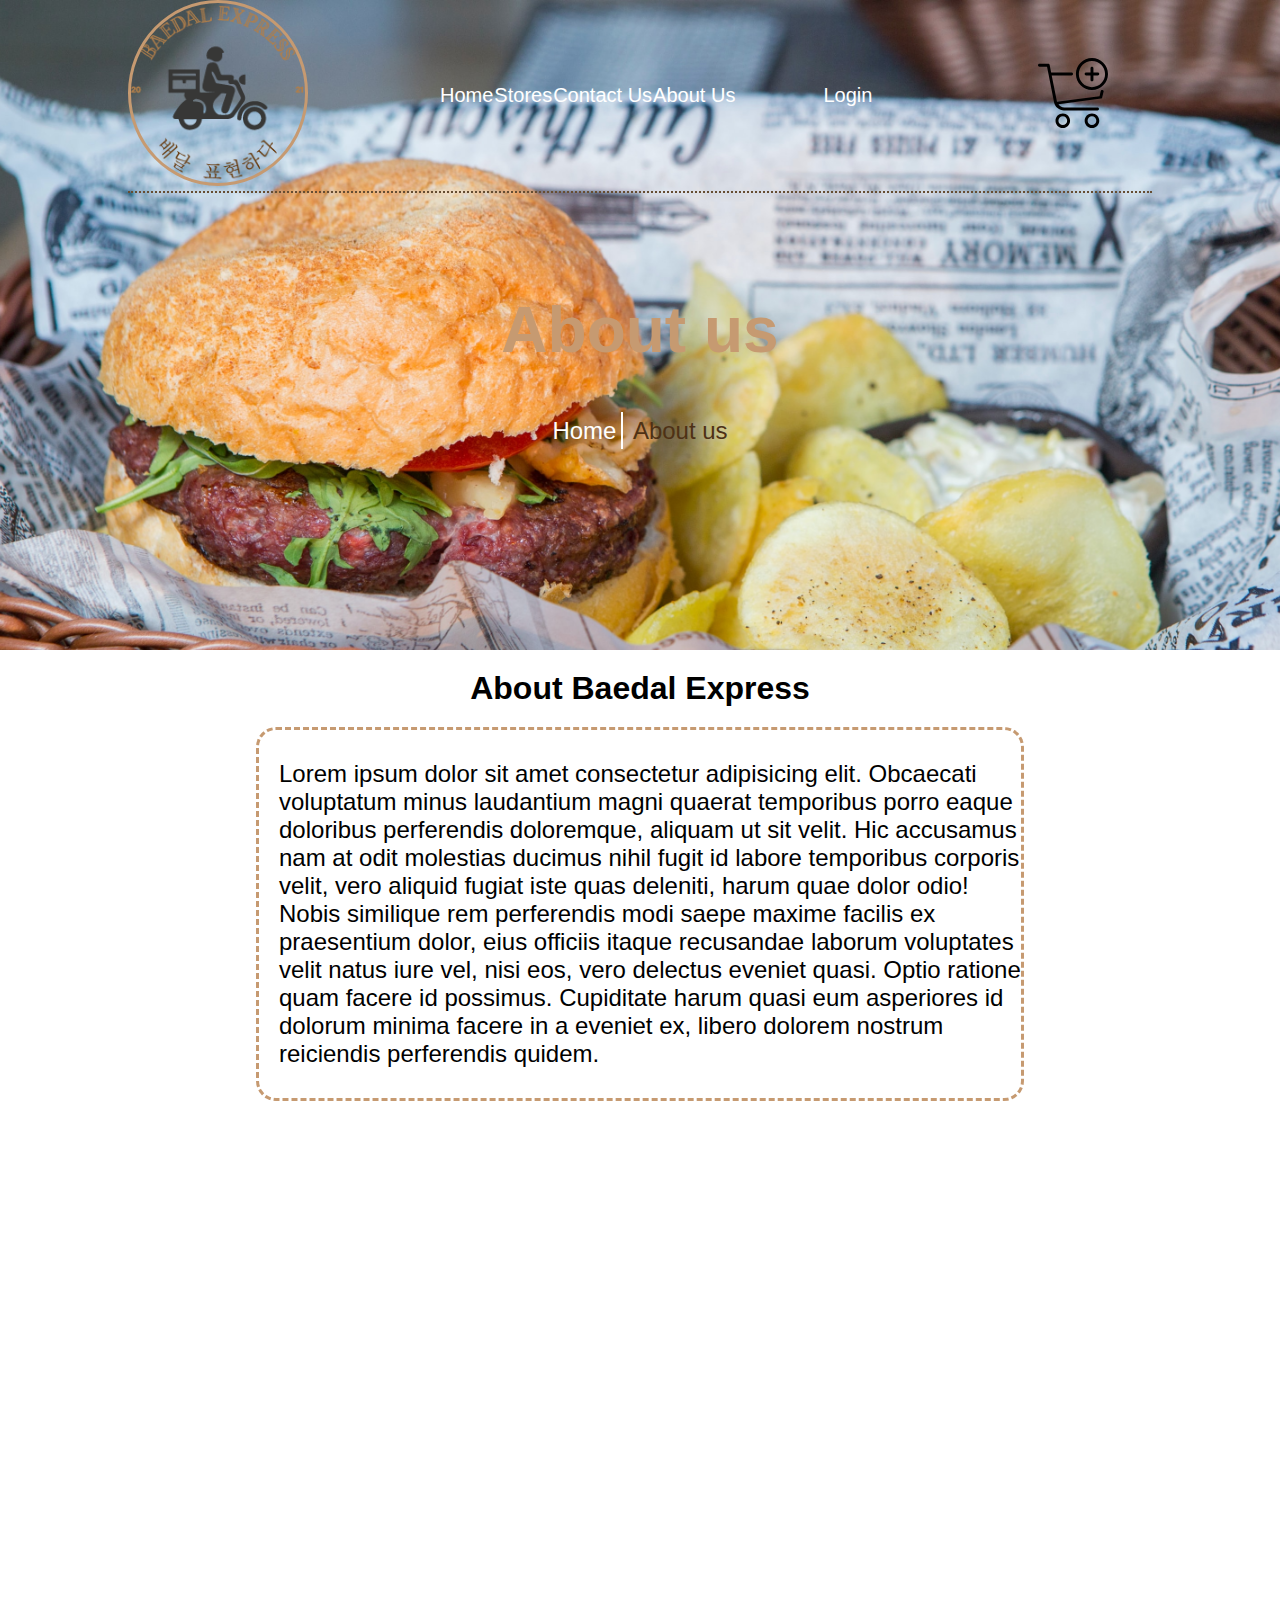
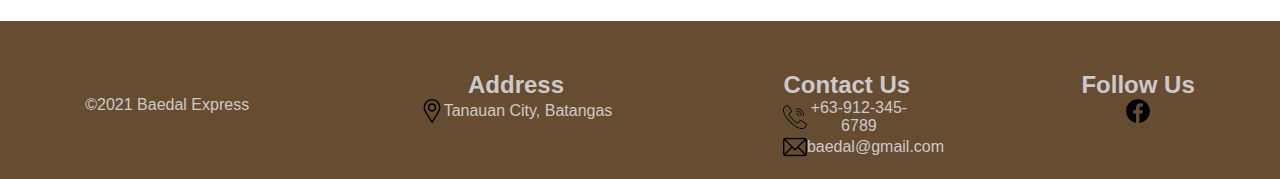
==== aboutus.html @ 3d11559d "initial commit" ====
<!DOCTYPE html>
<html lang="en">
<head>
    <meta charset="UTF-8">
    <meta http-equiv="X-UA-Compatible" content="IE=edge">
    <meta name="viewport" content="width=device-width, initial-scale=1.0">
    <title>Baedalexpress</title>
    <link rel="stylesheet" href="style.css">
</head>
<body>
    
    <div class="store-container">
        <div class="background-food">
        <header class="wrapper nav-bars">
            <div class="logo ">
              <a href=""> <img src="./images/Project-logo.png" alt="baedal-logo"></a>
             </div>
             
            
             <nav id="navbar">
                 <a href="" class="toggle-button" onclick="myFunction()">
     
                     <span class="bar"></span>
                     <span class="bar"></span>
                     <span class="bar"></span>
                 </a>
                <div class="menu navbar-links">
                  
                 <a href="index.html">Home</a> 
                 <a href="fastfood.html">Stores</a>
                 <a href="contactus.html">Contact Us</a>
                 <a href="aboutus.html">About Us</a>
                 
             </div>
                <div  class="sidenav  navbar-links">
                    <a href="#">Login</a>
                 </div> 
                
                 <div class="addtocart  navbar-links">
                     <a href="#"> <img src="./images/shopping-cart.svg" alt=""> </a>
                 </div>
                 
                 </nav>
                
                 </header> 

                
                 <div class="wrapper welcome-content">
                    <h1>About us</h1>
                    <a href="index.html" class="link current-tab">Home</a> 
                    <a  class="link active">About us</a> 
                  </div>
                </div>
                <div class="wrapper about-us">
              <h1> About Baedal Express </h1> 
                <p>Lorem ipsum dolor sit amet consectetur adipisicing elit. Obcaecati voluptatum minus laudantium magni quaerat temporibus porro eaque doloribus perferendis doloremque, aliquam ut sit velit. Hic accusamus nam at odit molestias ducimus nihil fugit id labore temporibus corporis velit, vero aliquid fugiat iste quas deleniti, harum quae dolor odio! Nobis similique rem perferendis modi saepe maxime facilis ex praesentium dolor, eius officiis itaque recusandae laborum voluptates velit natus iure vel, nisi eos, vero delectus eveniet quasi. Optio ratione quam facere id possimus. Cupiditate harum quasi eum asperiores id dolorum minima facere in a eveniet ex, libero dolorem nostrum reiciendis perferendis quidem.</p>
            </div>
               
            <div class="second-img">
                
            </div>
                
            <footer>  
                <div class="wrapper footer-content">
        
                    <div class="credits">&copy;2021 Baedal Express</div>
        
                   <div class="address"> 
                       <h2>Address</h2>
                       <div class="placeholder">
                      <img src="./images/placeholder.png" alt=""> <p>Tanauan City, Batangas</p>
                    </div>
                   </div> 
        
                  <div class="contact">
                    <h2>Contact Us</h2>
                    <div class="contact-number">
                         <img src="./images/call.png" alt=""> <p> +63-912-345-6789</p>
                    </div>
                    <div class="email">
                        <img src="./images/email.png" alt=""> <p>   baedal@gmail.com</p>
                </div>
                </div>  
        
                   <div class="follow">
                       <h2>Follow Us</h2>
                       <img src="./images/facebook-circular-logo.png" alt="">
        
                       
                    </div> 
                   
                </div>
        
               
           </footer>
    </div>
   
</body>
</html>
---- style.css ----
* {
  margin: 0;
  padding: 0;
  box-sizing: border-box;
}
.addtocart img {
  width: 70px;
}

.logo img {
  width: 180px;
  border: 3px solid #c69a71;
  border-radius: 50%;
}
body {
  font-family: "Open Sans", "Helvetica Neue", sans-serif;
}
.container {
  background-image: url(./images/paperbag-background.jpg);
  min-height: 700px;
  background-repeat: no-repeat;
  background-size: cover;
  background-attachment: fixed;
  background-position: center;
}

/* --------------------HEADER AND NAV */

header {
  /* vertical-align: middle; */
  border-bottom: 2px dotted #664d32;
  display: flex;
  width: 80%;
  /* margin: 0 auto; */
}
header a {
  font-size: 20px;
}
.wrapper {
  margin: 0 auto;
  max-width: 1980px; /* requierd width */
  /* background: red; */
}
nav {
  /* border: 5px solid orange; */
  display: flex;
  justify-content: space-around;
  align-items: center;
  width: 100%;
}
.menu {
  /* border: 5px solid orangered; */
  min-width: 35%;
  display: flex;
  justify-content: space-between;
}

.menu a:hover {
  color: #c69a71;
}
.sidenav {
  /* border: 5px solid orangered; */
  min-width: 15%;
  display: flex;
  justify-content: space-between;
}
.sidenav a:hover {
  color: #c69a71;
}
/* .addtocart img {
  border: 5px solid orangered;
} */

a {
  text-decoration: none;
  color: white;
}

.welcome-content h1 span {
  color: white;
}
.welcome-content h3 span {
  color: #664d32;
}
.welcome-content {
  /* border: 5px solid orangered; */
  width: 80%;
  height: 600px;
  text-align: center;
  padding-top: 100px;
}
.welcome-content h1 {
  /* border: 5px solid orangered; */
  font-size: 4em;
  padding-bottom: 50px;
  color: #c69a71;
}
.welcome-content h3 {
  /* border: 5px solid orangered; */
  font-size: 1.7em;
  padding-top: 30px;
  padding-bottom: 10%;
  color: white;
}
.welcome-content a {
  /* border: 5px solid orangered; */
  background-color: #e7e7e7;
  color: black;
  padding: 5px;
  border-radius: 10px;
  font-size: 1.5rem;
}
.welcome-content a:hover {
  background-color: #9b7044;
  color: white;
}

/* ------------------------MID-CONTENT OUR GOODS */

.mid-content {
  /* border: 5px solid orangered; */
  width: 80%;
  text-align: center;
  height: 100%;
}
.mid-content h1 {
  margin-top: 20px;
}
.product {
  display: grid;
  grid-template-columns: repeat(3, 2fr);
  justify-items: center;
  align-items: center;
  grid-gap: 20px 20px;
}
.product a {
  text-decoration: none;
  color: black;
}
.product img {
  border-bottom: 5px solid rgb(255, 255, 255);
  width: 90%;
}
.product img:hover {
  /* border: 5px solid hotpink; */
  border-bottom: 5px solid #c69a71;
}
.pizza,
.fries,
.chicken-wings,
.coffee {
  align-self: end;
}

/* .sticky {
  position: fixed;
  border: 5px solid green;
  width: 81%;

  background: #9b7044c4;
  border-radius: 0px 0px 20px 20px;
  padding: 10px;
  margin: 0 auto;
  max-width: 1980px;
} */
.footer-content {
  background-color: #664d32;
  width: 100%;
  display: flex;
  justify-content: space-around;
  padding: 50px 0 20px 0;
  text-align: center;
}
.footer-content h2,
.footer-content p {
  color: rgb(206, 201, 201);
}

.credits {
  color: rgb(206, 201, 201);
  padding-top: 25px;
}
.placeholder {
  display: flex;
  align-items: center;
  justify-content: space-between;
}
.contact {
  width: 10%;
}
.contact-number {
  display: flex;
  align-items: center;
  justify-content: space-between;
}
.email {
  display: flex;
  align-items: center;
  justify-content: space-between;
}

/* ----------------RESPONSIVE LAYOUT DESIGN */
/* .toggle-button {
  position: absolute;
  top: 5rem;
  right: 15%;
  display: none;
  flex-direction: column;
  justify-content: space-between;
  width: 50px;
  height: 40px;
}

.toggle-button .bar {
  height: 5px;
  width: 100%;
  background-color: white;
  border-radius: 10px;
} */

/* --------------------------------------STORE HTML STYLE */
.background-food {
  background-image: url(./images/baedal-background.jpg);
  height: 650px;
  background-repeat: no-repeat;
  background-size: cover;
  background-attachment: fixed;
  background-position: center;
}

.welcome-content .link {
  background-color: rgba(0, 0, 0, 0);
  color: white;
}
.welcome-content a.current-tab {
  border-right: 2px solid white;
  border-radius: 0;
}
.welcome-content a.link:hover {
  background-color: transparent;
  color: #4e3115;
}
.welcome-content .active {
  color: #4e3115;
}
.categories a {
  color: black;
}
.product-store {
  /* border: 5px solid green; */
  display: grid;
  grid-template-columns: repeat(4, 1fr);
  align-items: end;
  grid-gap: 20px 20px;
  margin-bottom: 20px;
}
.product-store img {
  width: 90%;
}
.product-store .items {
  text-align: center;
}
.product-store .items a {
  color: black;
}
.categories {
  border: 2px dashed #c69a71;
  width: 70%;
  margin: 20px 0 0 50px;
  border-radius: 20px;
  padding: 20px 50px 10px 10px;
}
.categories h2 {
  border-bottom: 2px dashed #c69a71;
  margin-bottom: 20px;
  text-align: center;
}
ul.food {
  list-style-position: inside;
  list-style-image: url("./images/right-arrow.png");
  padding: 5px;
}
ul.products {
  list-style-position: inside;
  list-style-image: url("./images/next.png");
}
ul li a:hover {
  color: #c69a71;
}

.categories .store {
  padding-left: 10px;
}
.items p {
  margin-bottom: 50px;
}
.items .add-to-cart {
  border-radius: 10px;
  margin-top: 10px;
  padding: 10px;
  background-color: rgb(255, 152, 17);
}
.items .add-to-cart:hover {
  border-radius: 10px;
  background-color: #c69a71;
  color: white;
}
.items .mcdo img {
  width: 60%;
}
@media (max-width: 923px) {
  .product-store {
    display: flex;
    flex-wrap: wrap;
  }
}

/* ----------------------------------CONTACT US SECTION */

.contact-us {
  /* border: 5px solid green; */
  display: flex;
  justify-content: space-evenly;
  flex-wrap: wrap;
  padding: 20px;
}

.placeholder-section {
  /* border: 5px solid green; */
  display: flex;
  align-items: center;
}
.address-section,
.contact-section {
  text-align: center;
  border-right: 2px dashed #c69a71;
  padding: 50px 100px 50px 20px;
}
.follow-section {
  text-align: center;
  padding: 50px 100px 50px 20px;
}
.contact-section {
  padding-right: 200px;
}
.contact-number-section,
.email-section {
  display: flex;
  align-items: center;
  justify-content: space-between;
  width: 105%;
}
.map {
  display: flex;
  align-items: center;
  width: 100%;

  margin: 50px 0 20px 0;
}
.about-us {
  display: flex;
  text-align: center;
  flex-direction: column;
}
.about-us h1 {
  margin: 20px;
}
.about-us p {
  text-align: left;
  align-self: center;
  width: 60%;
  font-size: 1.5rem;
  padding: 30px 0 30px 20px;
  border: 3px dashed #c69a71;
  margin-bottom: 20px;
  border-radius: 20px;
}
.second-img {
  background-image: url(./images/girl-delivery.jpg);
  height: 500px;
  background-repeat: no-repeat;
  background-size: cover;
  background-attachment: fixed;
  background-position: center;
}

@media (max-width: 923px) {
  header {
    display: flex;
    flex-direction: column;
    align-items: center;
    justify-content: center;
  }
  .menu a,
  .sidenav a {
    padding: 5px;
  }
  body {
    margin: 0;
  }
  .product {
    grid-template-columns: repeat(2, 2fr);
  }
  .maps {
    border: 5px solid green;
    margin-left: 200px;
  }

  .footer-content {
    display: flex;
    flex-direction: column;
    align-items: center;
    /* border: 5px solid green; */
  }
  .footer-content h2 {
    padding: 1rem;
  }
  .contact {
    /* border: 5px solid green; */
    width: 20%;
  }
  .address-section {
    margin-bottom: 20px;
  }
  .address-section,
  .contact-section,
  .follow-section {
    border-right: none;
    padding: 0;
  }
}

@media (max-width: 678px) {
  #navbar {
    display: flex;
    flex-direction: column;
    justify-content: center;
  }
  .navbar-links {
    display: flex;
    flex-wrap: wrap;
  }
  .product {
    grid-template-columns: repeat(1, 1fr);
  }
  .contact {
    /* border: 5px solid green; */
    width: 48%;
  }
}
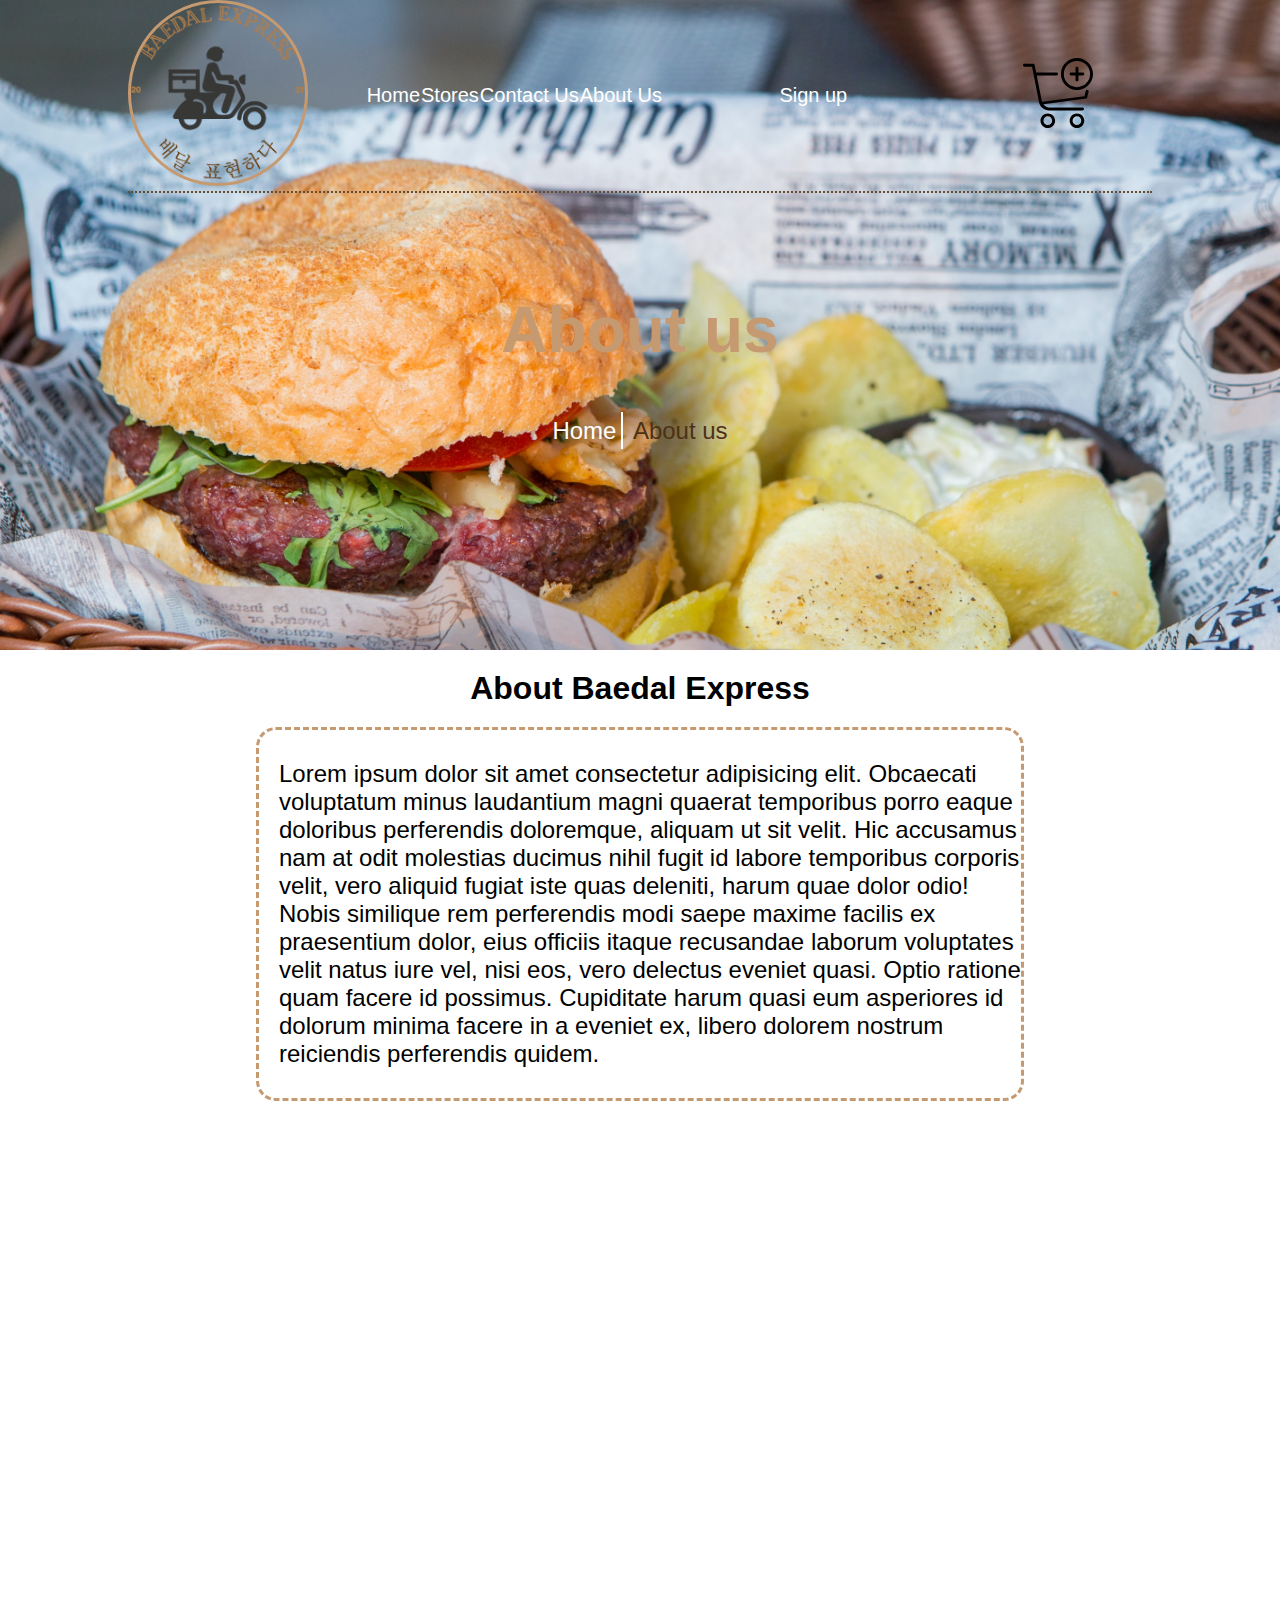
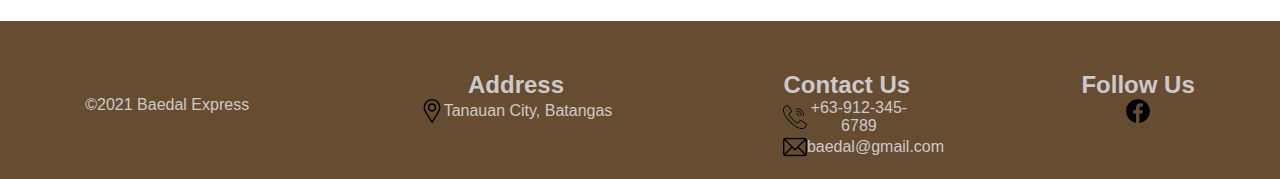
==== commit 879d7423: "initial commit" ====
--- a/aboutus.html
+++ b/aboutus.html
@@ -13,17 +13,12 @@
         <div class="background-food">
         <header class="wrapper nav-bars">
             <div class="logo ">
-              <a href=""> <img src="./images/Project-logo.png" alt="baedal-logo"></a>
+              <a href="index.html"> <img src="./images/Project-logo.png" alt="baedal-logo"></a>
              </div>
              
             
              <nav id="navbar">
-                 <a href="" class="toggle-button" onclick="myFunction()">
-     
-                     <span class="bar"></span>
-                     <span class="bar"></span>
-                     <span class="bar"></span>
-                 </a>
+               
                 <div class="menu navbar-links">
                   
                  <a href="index.html">Home</a> 
@@ -33,7 +28,7 @@
                  
              </div>
                 <div  class="sidenav  navbar-links">
-                    <a href="#">Login</a>
+                    <a href="./php/index.php">Sign up</a>
                  </div> 
                 
                  <div class="addtocart  navbar-links">
@@ -84,7 +79,7 @@
         
                    <div class="follow">
                        <h2>Follow Us</h2>
-                       <img src="./images/facebook-circular-logo.png" alt="">
+                       <a href="https://www.facebook.com/baedalxpress" target="_blank"> <img src="./images/facebook-circular-logo.png" alt=""> </a>
         
                        
                     </div> 
--- a/style.css
+++ b/style.css
@@ -199,25 +199,6 @@
   justify-content: space-between;
 }
 
-/* ----------------RESPONSIVE LAYOUT DESIGN */
-/* .toggle-button {
-  position: absolute;
-  top: 5rem;
-  right: 15%;
-  display: none;
-  flex-direction: column;
-  justify-content: space-between;
-  width: 50px;
-  height: 40px;
-}
-
-.toggle-button .bar {
-  height: 5px;
-  width: 100%;
-  background-color: white;
-  border-radius: 10px;
-} */
-
 /* --------------------------------------STORE HTML STYLE */
 .background-food {
   background-image: url(./images/baedal-background.jpg);
@@ -349,6 +330,9 @@
   align-items: center;
   justify-content: space-between;
   width: 105%;
+}
+.email-section a {
+  color: black;
 }
 .map {
   display: flex;
@@ -383,6 +367,27 @@
   background-attachment: fixed;
   background-position: center;
 }
+.show-more {
+  text-align: center;
+  padding: 20px;
+}
+.button-store {
+  /* border: 5px solid green; */
+  display: flex;
+  justify-content: center;
+}
+
+table,
+th,
+td {
+  border: 2px solid black;
+  border-collapse: collapse;
+  margin: 20px;
+}
+th,
+td {
+  padding: 5px;
+}
 
 @media (max-width: 923px) {
   header {
@@ -448,3 +453,5 @@
     width: 48%;
   }
 }
+
+/* ---------------------------XML STYLE  */
